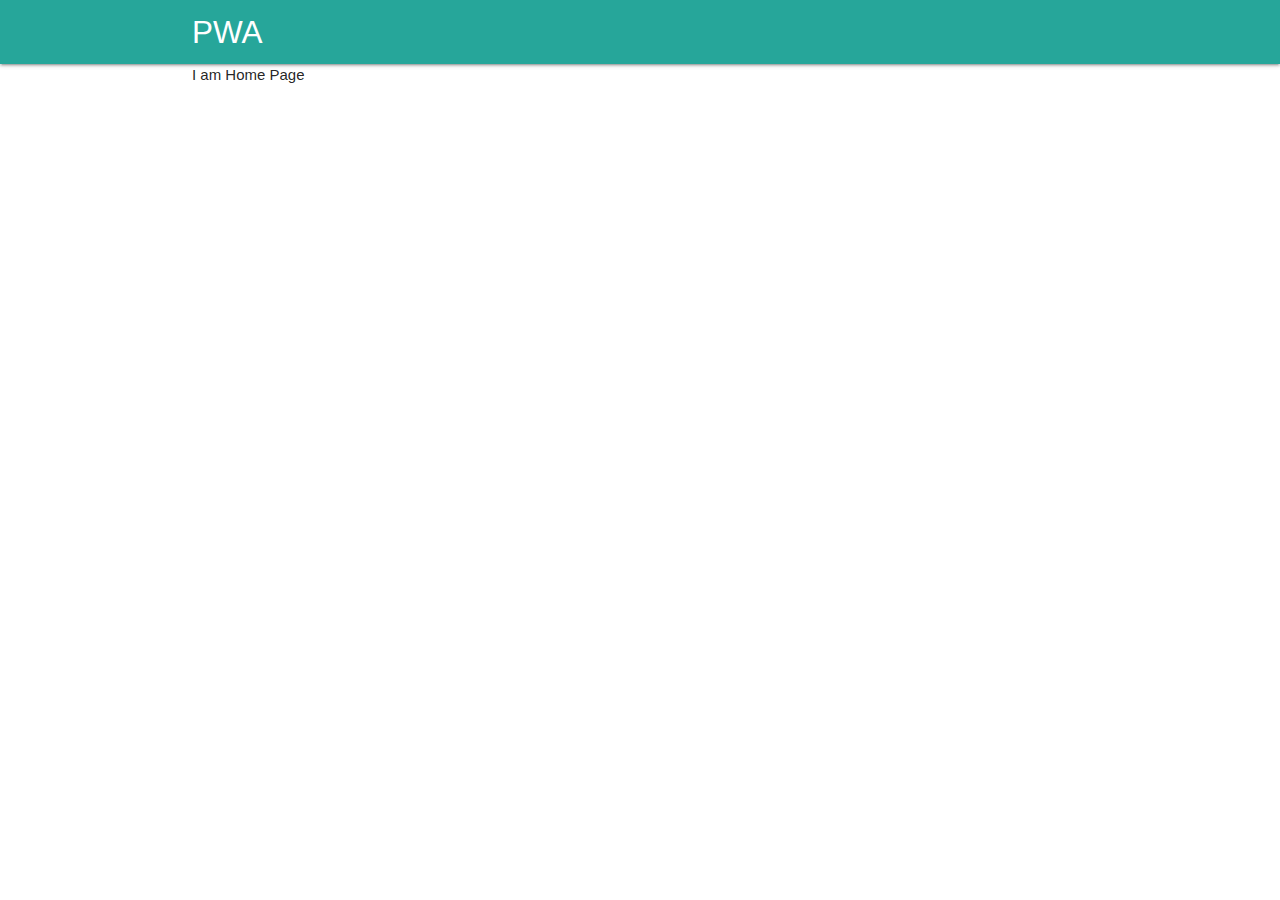
==== index.html @ 9ec8d945 "With Api" ====
<!DOCTYPE html>
<html lang="en">
<head>
    <meta charset="UTF-8">
    <meta name="viewport" content="width=device-width, initial-scale=1.0">
    <meta http-equiv="X-UA-Compatible" content="ie=edge">
    <meta name="theme-color" content="#00897B">

    <link rel="stylesheet" href="./css/materialize.min.css">
    <link rel="stylesheet" href="./css/style.css">
    <link rel="manifest" href="./manifest.json">
    

    <title>CRUD PWA</title>
</head>
<body>
    <!-- navigation -->
        <nav class="teal lighten-1" role="navigation">
            <div class="nav-wrapper container">
                <a href="#" class="brand-logo" id="logo-container">PWA</a>
                <a href="#" class="sidenav-trigger" data-target="nav-mobile">=</a>

                <ul class="topnav right hide-on-med-and-down"></ul>
                <ul class="sidenav" id="nav-mobile"></ul>
            </div>
        </nav>
    <!-- end navigation -->

    <!-- content container -->
        <div class="container" id="body-content">

        </div>
    <!-- end content -->

    <!-- service worker -->
    <script>
        // REGISTER SERVICE WORKER
        if ("serviceWorker" in navigator) {
            window.addEventListener("load", function() {
            navigator.serviceWorker
                .register("./js/service-worker.js")
                .then(function() {
                console.log("SW registered");
                })
                .catch(function() {
                console.log("SW failed");
                });
            });
        } else {
            console.log("ServiceWorker belum didukung browser ini.");
        }
    </script>
    <!-- end service worker -->
</body>
<script src="./js/jquery.min.js"></script>
<script src="./js/materialize.min.js"></script>
<script src="./js/custom.js"></script>

</html>
---- css/style.css ----
.table{
    border-radius: 10px;
    margin-top: 4em;
    border-top: 1px black solid;
    border-left: 1px black solid;
    border-right: 1px black solid;
    border-bottom: 1px black solid;
}

.table-grey > thead > tr{
    background-color: rgb(110, 200, 191);
}

.table > thead > tr > td{
    text-align: center
}
.table > tbody > tr > td{
    text-align: center
}
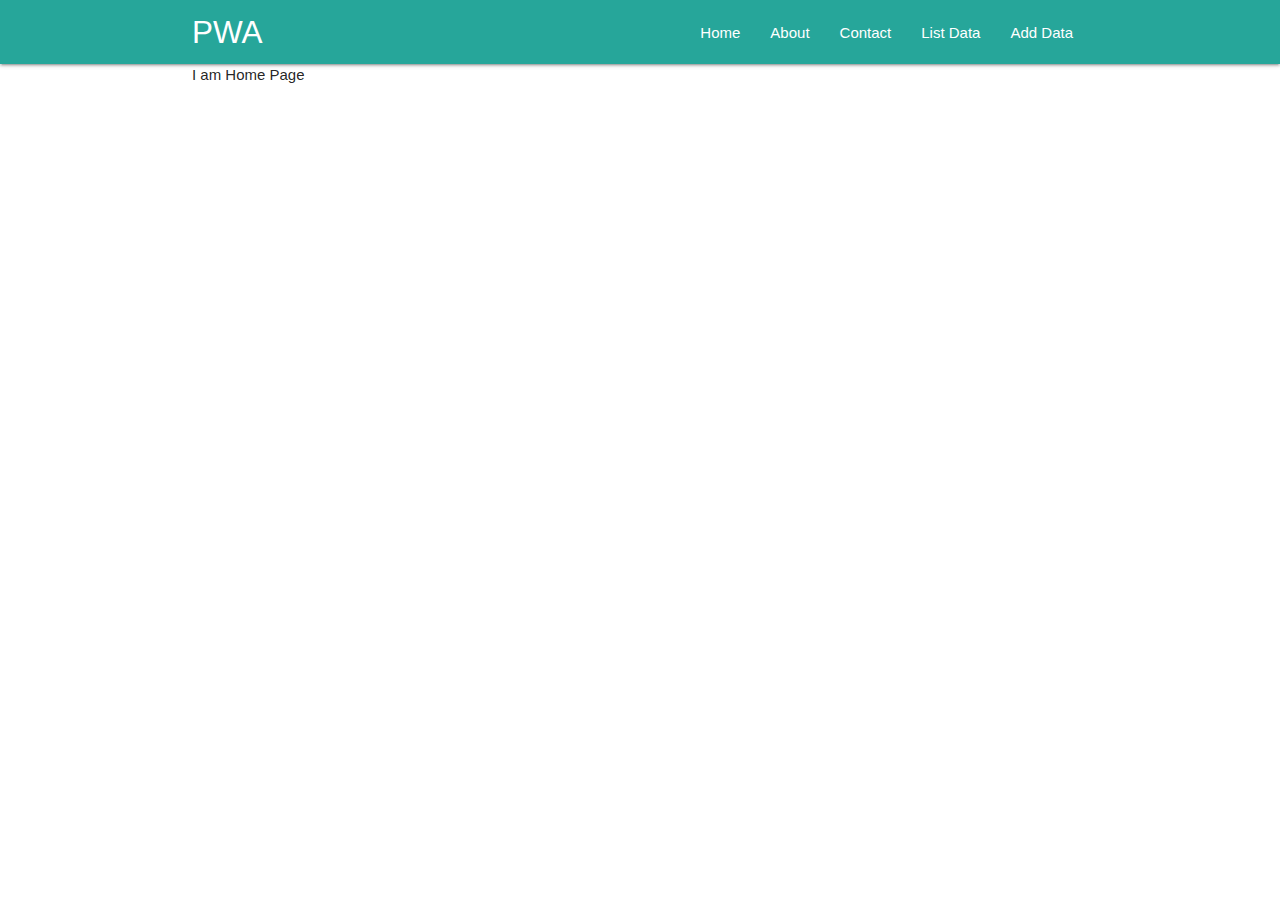
==== commit 4913ae26: "real pwa" ====
--- a/index.html
+++ b/index.html
@@ -1,59 +1,43 @@
 <!DOCTYPE html>
 <html lang="en">
 <head>
-    <meta charset="UTF-8">
-    <meta name="viewport" content="width=device-width, initial-scale=1.0">
-    <meta http-equiv="X-UA-Compatible" content="ie=edge">
+    <meta name="viewport" content="width=device-width, initial-scale=1">
     <meta name="theme-color" content="#00897B">
 
     <link rel="stylesheet" href="./css/materialize.min.css">
     <link rel="stylesheet" href="./css/style.css">
     <link rel="manifest" href="./manifest.json">
     
-
     <title>CRUD PWA</title>
 </head>
 <body>
     <!-- navigation -->
-        <nav class="teal lighten-1" role="navigation">
-            <div class="nav-wrapper container">
-                <a href="#" class="brand-logo" id="logo-container">PWA</a>
-                <a href="#" class="sidenav-trigger" data-target="nav-mobile">=</a>
+    <nav class="teal lighten-1" role="navigation">
+        <div class="nav-wrapper container">
+            <a href="#" class="brand-logo" id="logo-container">PWA</a>
+            <a href="#" class="sidenav-trigger" data-target="nav-mobile">&#9776;</a>
 
-                <ul class="topnav right hide-on-med-and-down"></ul>
-                <ul class="sidenav" id="nav-mobile"></ul>
-            </div>
-        </nav>
+            <ul class="topnav right hide-on-med-and-down"></ul>
+            <ul class="sidenav" id="nav-mobile"></ul>
+        </div>
+    </nav>
     <!-- end navigation -->
 
     <!-- content container -->
-        <div class="container" id="body-content">
+    <div class="container" id="body-content">
 
-        </div>
+    </div>
     <!-- end content -->
 
     <!-- service worker -->
-    <script>
-        // REGISTER SERVICE WORKER
-        if ("serviceWorker" in navigator) {
-            window.addEventListener("load", function() {
-            navigator.serviceWorker
-                .register("./js/service-worker.js")
-                .then(function() {
-                console.log("SW registered");
-                })
-                .catch(function() {
-                console.log("SW failed");
-                });
-            });
-        } else {
-            console.log("ServiceWorker belum didukung browser ini.");
-        }
+    <script src="./sw-reg.js">
+        
     </script>
     <!-- end service worker -->
+
+    <script src="./js/jquery.min.js"></script>
+    <script src="./js/materialize.min.js"></script>
+    <script src="./js/custom.js"></script>
 </body>
-<script src="./js/jquery.min.js"></script>
-<script src="./js/materialize.min.js"></script>
-<script src="./js/custom.js"></script>
 
 </html>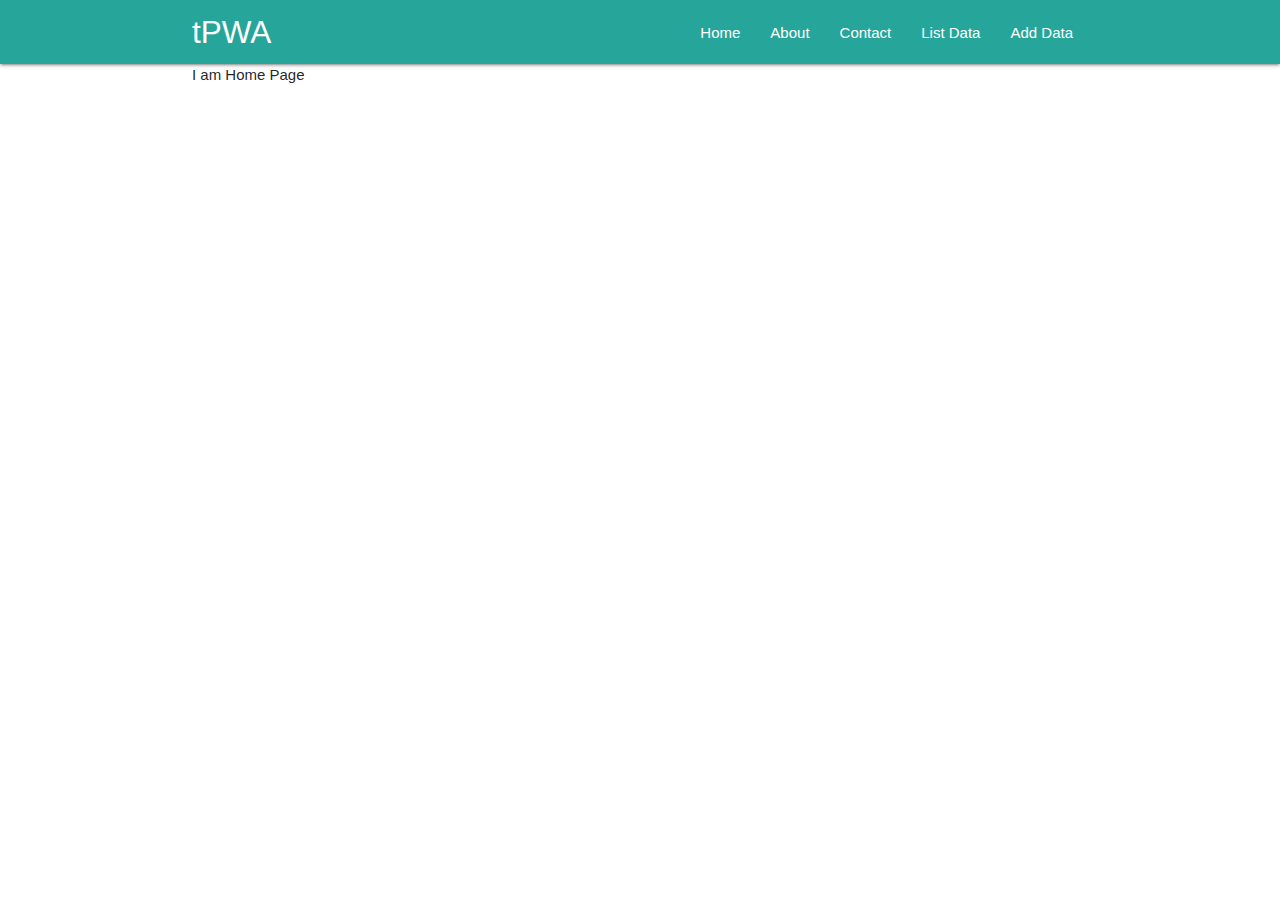
==== commit 7bbcaf68: "gff" ====
--- a/index.html
+++ b/index.html
@@ -7,14 +7,14 @@
     <link rel="stylesheet" href="./css/materialize.min.css">
     <link rel="stylesheet" href="./css/style.css">
     <link rel="manifest" href="./manifest.json">
-    
-    <title>CRUD PWA</title>
+
+    <title>MY PWA</title>
 </head>
 <body>
     <!-- navigation -->
     <nav class="teal lighten-1" role="navigation">
         <div class="nav-wrapper container">
-            <a href="#" class="brand-logo" id="logo-container">PWA</a>
+            <a href="#" class="brand-logo" id="logo-container">tPWA</a>
             <a href="#" class="sidenav-trigger" data-target="nav-mobile">&#9776;</a>
 
             <ul class="topnav right hide-on-med-and-down"></ul>
@@ -31,7 +31,7 @@
 
     <!-- service worker -->
     <script src="./sw-reg.js">
-        
+
     </script>
     <!-- end service worker -->
 
@@ -40,4 +40,4 @@
     <script src="./js/custom.js"></script>
 </body>
 
-</html>+</html>
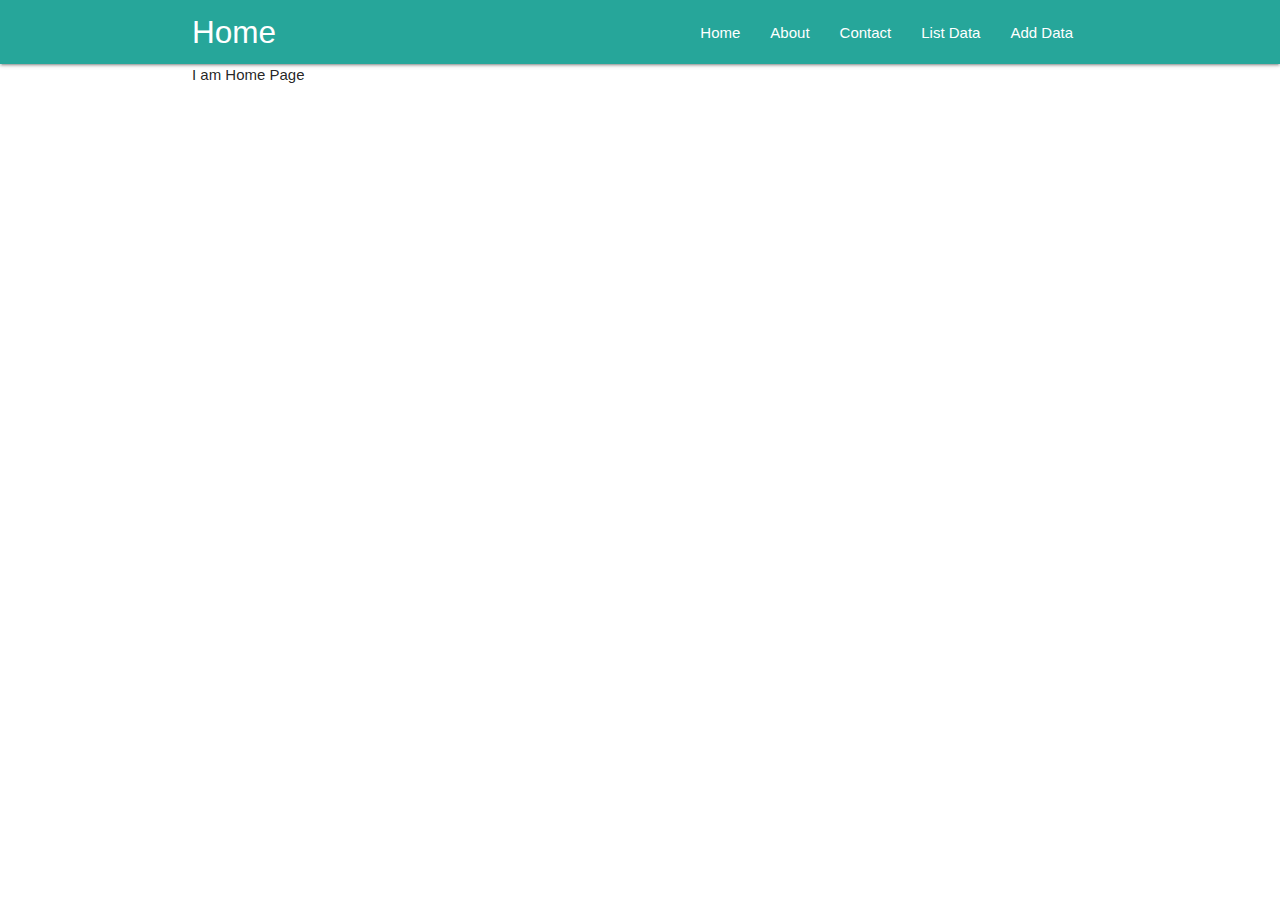
==== commit 4f2ee485: "fix pwa" ====
--- a/index.html
+++ b/index.html
@@ -1,6 +1,6 @@
 <!DOCTYPE html>
 <html lang="en">
-<head>
+<head><meta http-equiv="Content-Type" content="text/html; charset=utf-8">
     <meta name="viewport" content="width=device-width, initial-scale=1">
     <meta name="theme-color" content="#00897B">
 
@@ -8,13 +8,13 @@
     <link rel="stylesheet" href="./css/style.css">
     <link rel="manifest" href="./manifest.json">
 
-    <title>MY PWA</title>
+    <title>PWA DK</title>
 </head>
 <body>
     <!-- navigation -->
     <nav class="teal lighten-1" role="navigation">
         <div class="nav-wrapper container">
-            <a href="#" class="brand-logo" id="logo-container">tPWA</a>
+            <a href="#" class="brand-logo" id="logo-container">Home</a>
             <a href="#" class="sidenav-trigger" data-target="nav-mobile">&#9776;</a>
 
             <ul class="topnav right hide-on-med-and-down"></ul>
